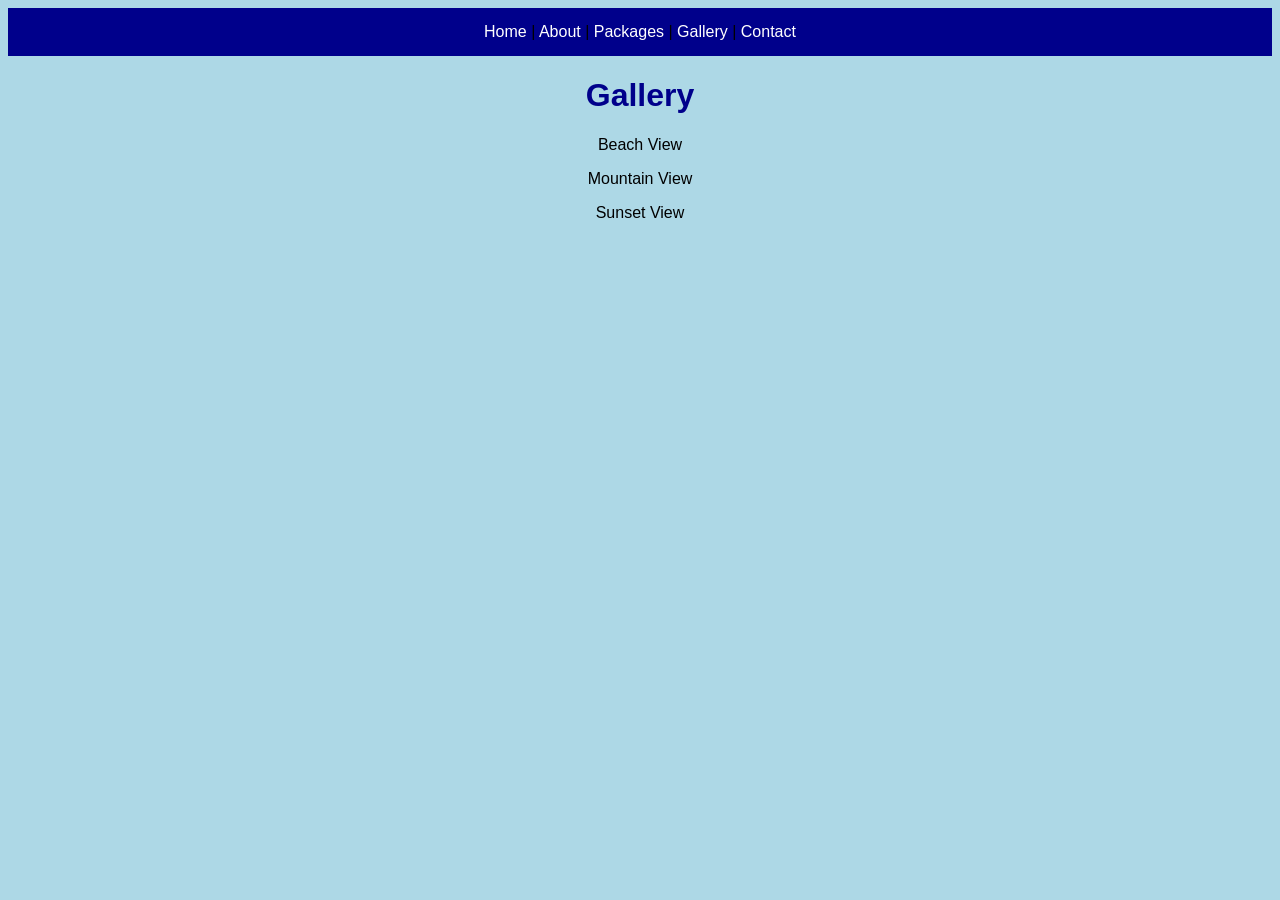
==== gallery.html @ 1da8cbd3 "Add files via upload" ====
<!DOCTYPE html>
<html>
<head>
    <title>Gallery - Dream Travel</title>
    <link rel="stylesheet" href="style.css">
</head>
<body>
    <nav>
        <a href="index.html">Home</a> |
        <a href="about.html">About</a> |
        <a href="package.html">Packages</a> |
        <a href="gallery.html">Gallery</a> |
        <a href="contact.html">Contact</a>
    </nav>

    <h1>Gallery</h1>
    <p>Beach View</p>
    <p>Mountain View</p>
    <p>Sunset View</p>
</body>
</html>
---- style.css ----
body {
    background-color: lightblue;
    text-align: center;
    font-family: Arial;
}

nav {
    background-color: darkblue;
    padding: 15px;
}

nav a {
    color: white;
    text-decoration: none;
}

h1 {
    color: darkblue;
}

button {
    background-color: darkblue;
    color: white;
    padding: 10px 20px;
    border: none;
}
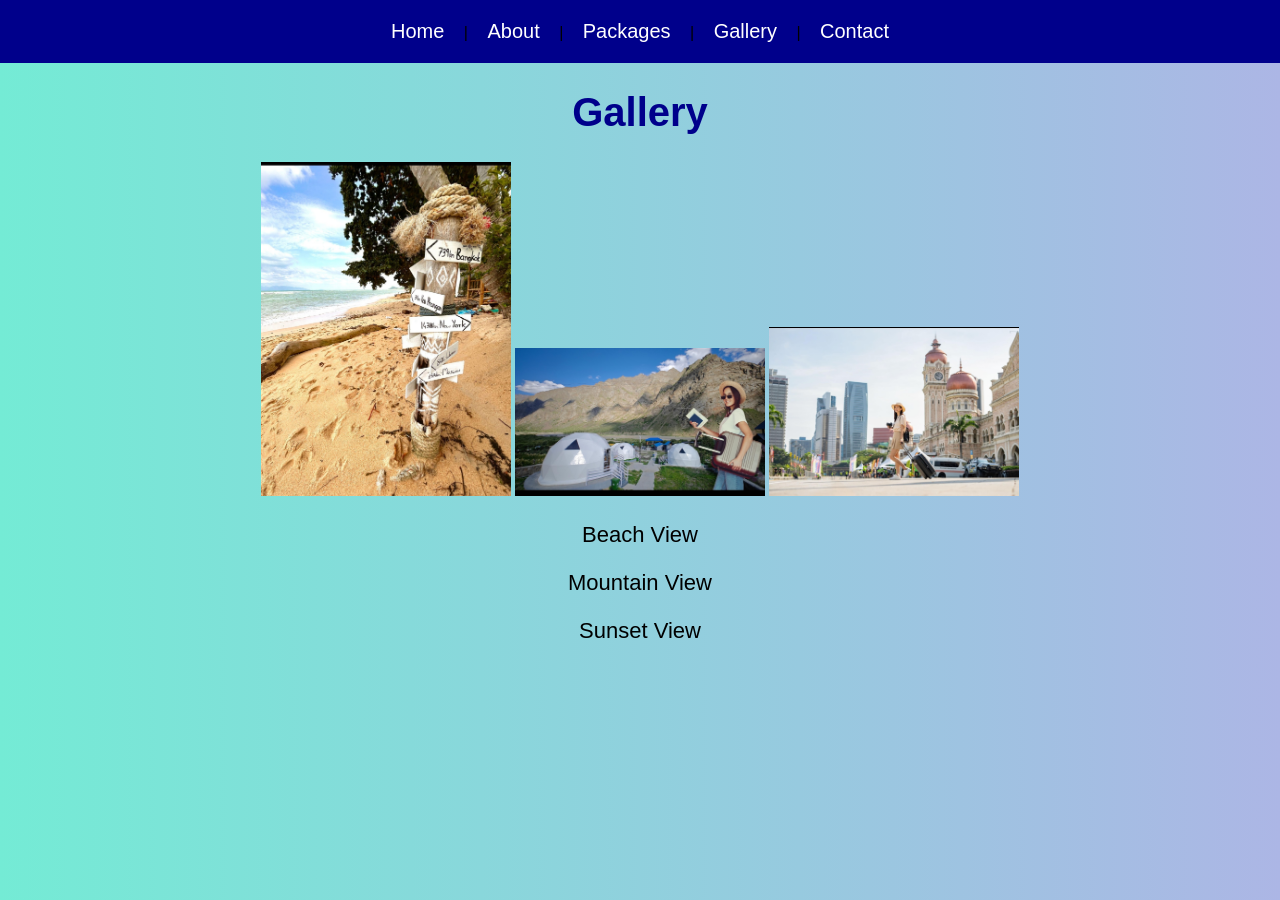
==== commit efa8e6c9: "Add files via upload" ====
--- a/gallery.html
+++ b/gallery.html
@@ -14,8 +14,14 @@
     </nav>
 
     <h1>Gallery</h1>
+
+
+    <img src="travel1.jpg.jpeg" width="250">
+    <img src="travel2.jpg.jpeg" width="250">
+    <img src="travel3.jpg.jpeg" width="250">
     <p>Beach View</p>
     <p>Mountain View</p>
     <p>Sunset View</p>
 </body>
 </html>
+
--- a/style.css
+++ b/style.css
@@ -1,26 +1,36 @@
 body {
-    background-color: lightblue;
+    margin: 0;
     text-align: center;
     font-family: Arial;
+    background: linear-gradient(to right, #74ebd5, #ACB6E5);
 }
 
 nav {
     background-color: darkblue;
-    padding: 15px;
+    padding: 20px;
 }
 
 nav a {
     color: white;
     text-decoration: none;
+    margin: 15px;
+    font-size: 20px;
 }
 
 h1 {
     color: darkblue;
+    font-size: 40px;
+}
+
+p {
+    font-size: 22px;
 }
 
 button {
     background-color: darkblue;
     color: white;
-    padding: 10px 20px;
+    padding: 12px 25px;
     border: none;
-}
+    border-radius: 10px;
+    font-size: 18px;
+}
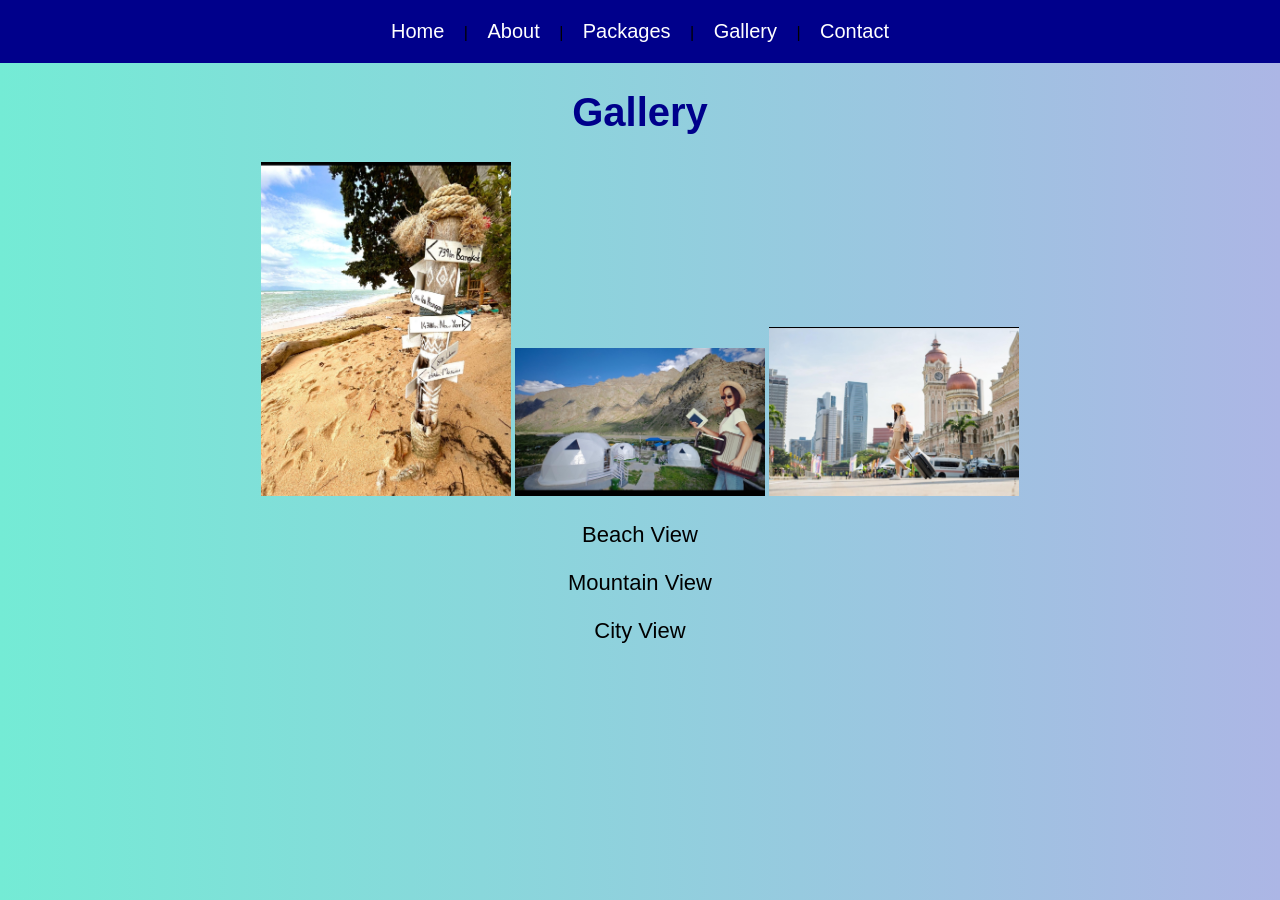
==== commit 9844b9b1: "Add files via upload" ====
--- a/gallery.html
+++ b/gallery.html
@@ -5,6 +5,7 @@
     <link rel="stylesheet" href="style.css">
 </head>
 <body>
+
     <nav>
         <a href="index.html">Home</a> |
         <a href="about.html">About</a> |
@@ -15,13 +16,13 @@
 
     <h1>Gallery</h1>
 
-
     <img src="travel1.jpg.jpeg" width="250">
     <img src="travel2.jpg.jpeg" width="250">
     <img src="travel3.jpg.jpeg" width="250">
+
     <p>Beach View</p>
     <p>Mountain View</p>
-    <p>Sunset View</p>
+    <p>City View</p>
+
 </body>
-</html>
-
+</html>
